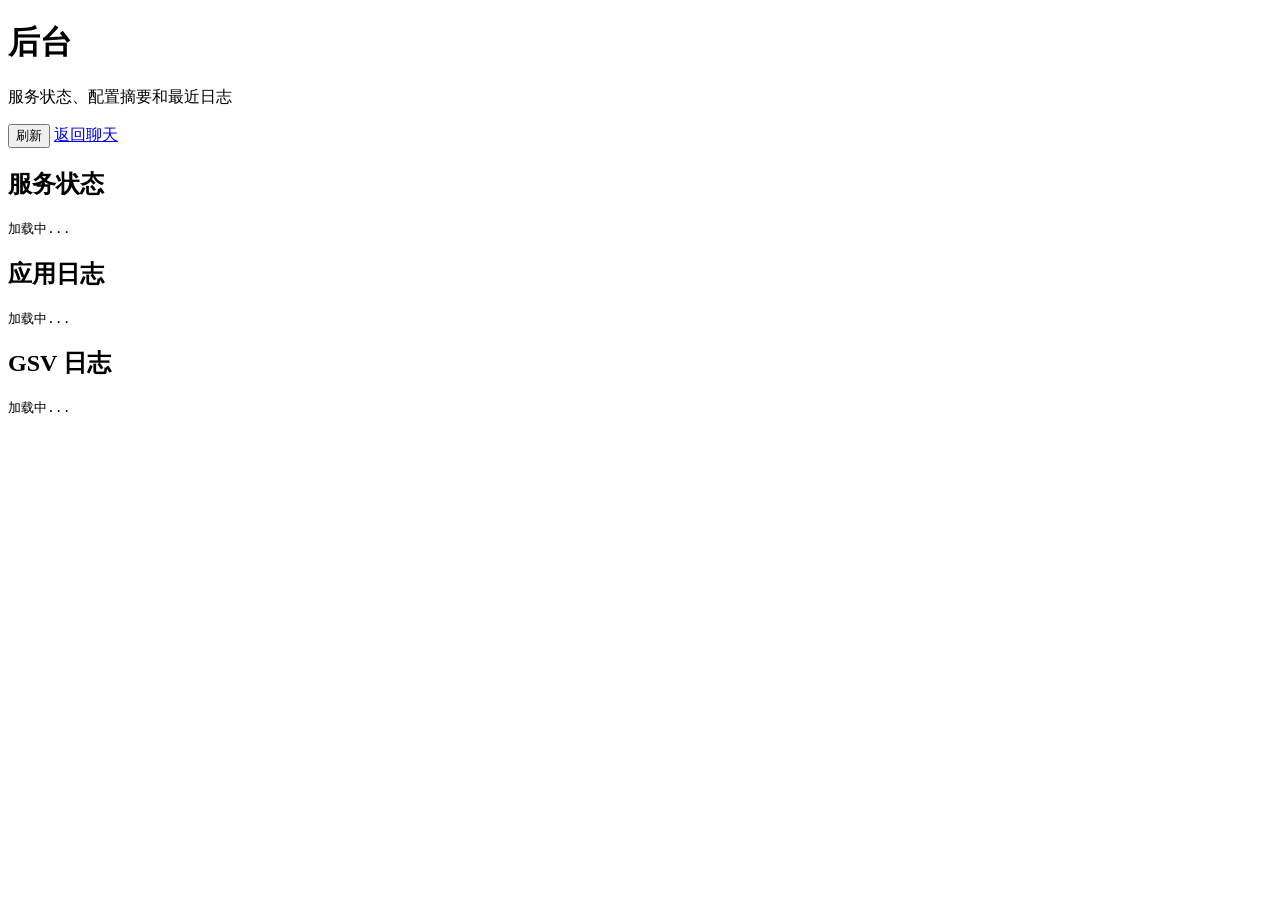
==== app/static/admin.html @ 49987647 "Add defaults, GSV hints, and admin logs" ====
<!doctype html>
<html lang="zh-CN">
  <head>
    <meta charset="utf-8" />
    <meta name="viewport" content="width=device-width, initial-scale=1" />
    <title>Any Voice Chat 后台</title>
    <link rel="stylesheet" href="/static/styles.css" />
  </head>
  <body>
    <main class="admin-shell">
      <header class="admin-head">
        <div>
          <h1>后台</h1>
          <p>服务状态、配置摘要和最近日志</p>
        </div>
        <div class="inline-actions admin-actions">
          <button type="button" id="refreshAdmin">刷新</button>
          <a href="/">返回聊天</a>
        </div>
      </header>

      <section class="admin-grid">
        <section class="admin-panel">
          <h2>服务状态</h2>
          <pre id="statusBox">加载中...</pre>
        </section>
        <section class="admin-panel">
          <h2>应用日志</h2>
          <pre id="appLogBox">加载中...</pre>
        </section>
        <section class="admin-panel">
          <h2>GSV 日志</h2>
          <pre id="gsvLogBox">加载中...</pre>
        </section>
      </section>
    </main>

    <script src="/static/admin.js"></script>
  </body>
</html>
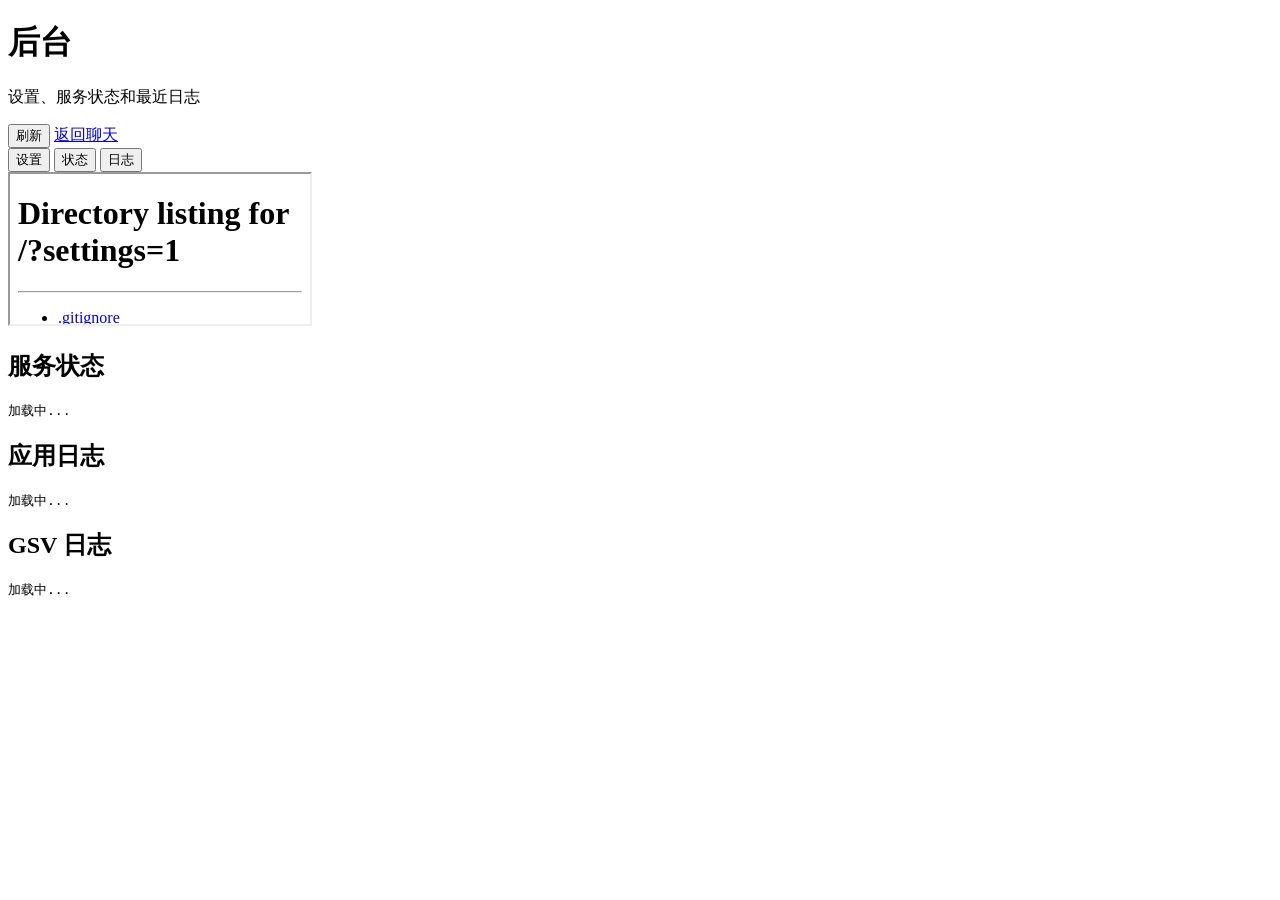
==== commit e962c339: "Move settings to admin tabs" ====
--- a/app/static/admin.html
+++ b/app/static/admin.html
@@ -11,7 +11,7 @@
       <header class="admin-head">
         <div>
           <h1>后台</h1>
-          <p>服务状态、配置摘要和最近日志</p>
+          <p>设置、服务状态和最近日志</p>
         </div>
         <div class="inline-actions admin-actions">
           <button type="button" id="refreshAdmin">刷新</button>
@@ -19,16 +19,23 @@
         </div>
       </header>
 
+      <div class="admin-tabs" role="tablist">
+        <button class="admin-tab active" data-admin-tab="settings" type="button">设置</button>
+        <button class="admin-tab" data-admin-tab="status" type="button">状态</button>
+        <button class="admin-tab" data-admin-tab="logs" type="button">日志</button>
+      </div>
+
       <section class="admin-grid">
-        <section class="admin-panel">
+        <section class="admin-panel admin-tab-panel active" data-admin-panel="settings">
+          <iframe class="settings-frame" src="/?settings=1" title="设置"></iframe>
+        </section>
+        <section class="admin-panel admin-tab-panel" data-admin-panel="status">
           <h2>服务状态</h2>
           <pre id="statusBox">加载中...</pre>
         </section>
-        <section class="admin-panel">
+        <section class="admin-panel admin-tab-panel" data-admin-panel="logs">
           <h2>应用日志</h2>
           <pre id="appLogBox">加载中...</pre>
-        </section>
-        <section class="admin-panel">
           <h2>GSV 日志</h2>
           <pre id="gsvLogBox">加载中...</pre>
         </section>
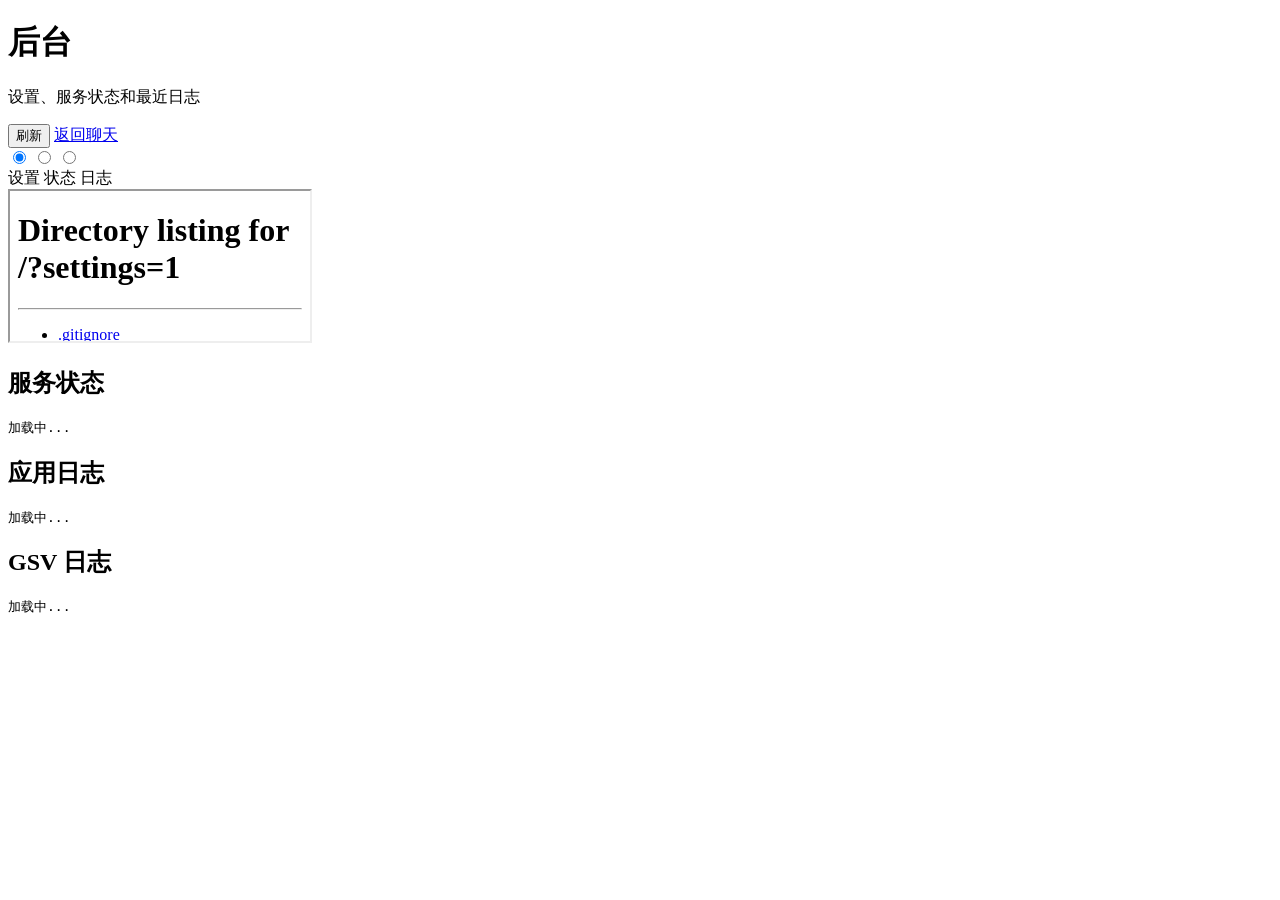
==== commit 102b518d: "Make admin tabs CSS-only" ====
--- a/app/static/admin.html
+++ b/app/static/admin.html
@@ -13,20 +13,24 @@
           <h1>后台</h1>
           <p>设置、服务状态和最近日志</p>
         </div>
-        <div class="inline-actions admin-actions">
+        <div class="admin-actions">
           <button type="button" id="refreshAdmin">刷新</button>
           <a href="/">返回聊天</a>
         </div>
       </header>
 
+      <input class="admin-tab-input" id="admin-tab-settings" name="admin-tab" type="radio" checked />
+      <input class="admin-tab-input" id="admin-tab-status" name="admin-tab" type="radio" />
+      <input class="admin-tab-input" id="admin-tab-logs" name="admin-tab" type="radio" />
+
       <div class="admin-tabs" role="tablist">
-        <button class="admin-tab active" data-admin-tab="settings" type="button">设置</button>
-        <button class="admin-tab" data-admin-tab="status" type="button">状态</button>
-        <button class="admin-tab" data-admin-tab="logs" type="button">日志</button>
+        <label class="admin-tab" for="admin-tab-settings" role="tab">设置</label>
+        <label class="admin-tab" for="admin-tab-status" role="tab">状态</label>
+        <label class="admin-tab" for="admin-tab-logs" role="tab">日志</label>
       </div>
 
       <section class="admin-grid">
-        <section class="admin-panel admin-tab-panel active" data-admin-panel="settings">
+        <section class="admin-panel admin-tab-panel settings-admin-panel" data-admin-panel="settings">
           <iframe class="settings-frame" src="/?settings=1" title="设置"></iframe>
         </section>
         <section class="admin-panel admin-tab-panel" data-admin-panel="status">
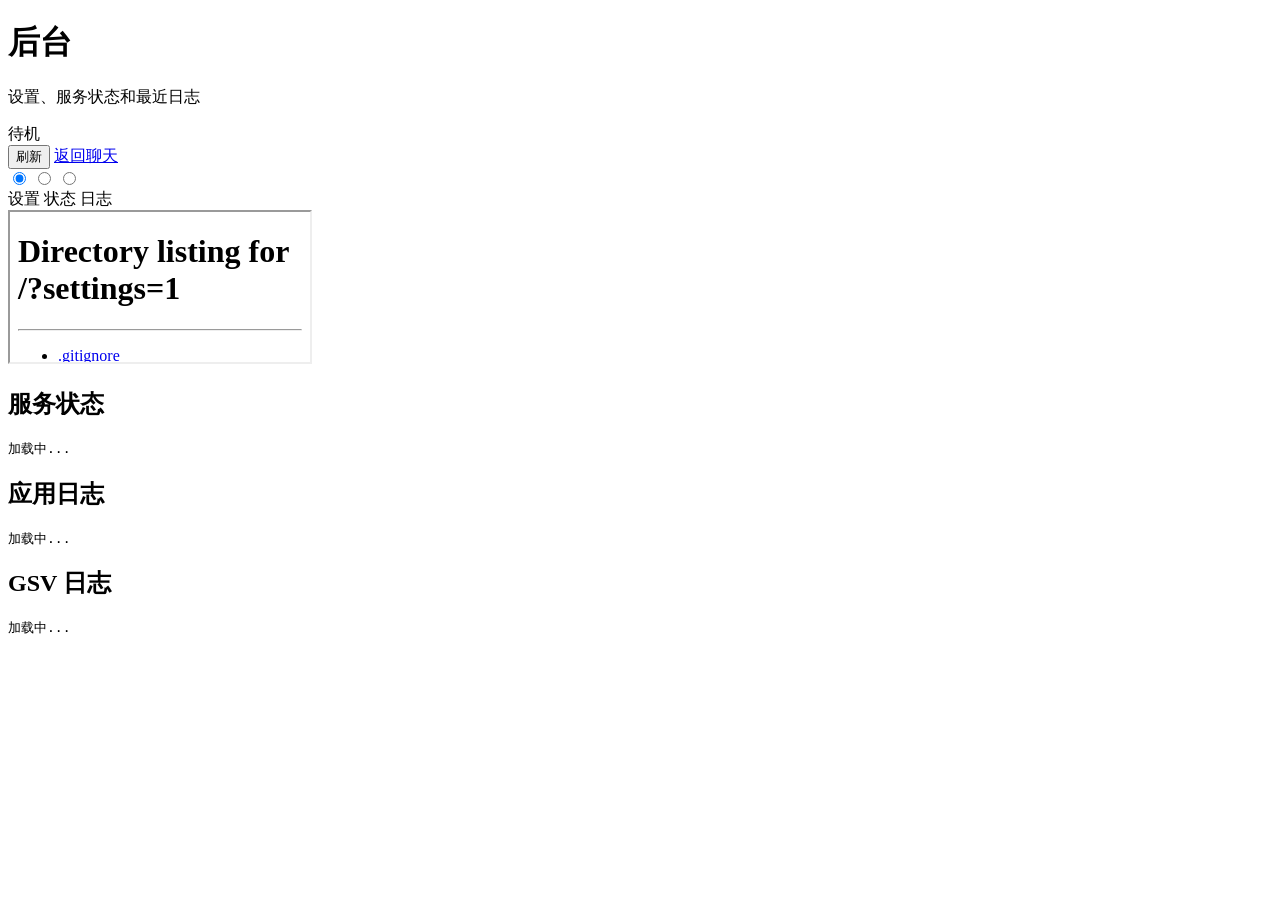
==== commit 0a54091d: "Warm up GSV during startup" ====
--- a/app/static/admin.html
+++ b/app/static/admin.html
@@ -14,6 +14,7 @@
           <p>设置、服务状态和最近日志</p>
         </div>
         <div class="admin-actions">
+          <div class="admin-status" id="adminStatus">待机</div>
           <button type="button" id="refreshAdmin">刷新</button>
           <a href="/">返回聊天</a>
         </div>
